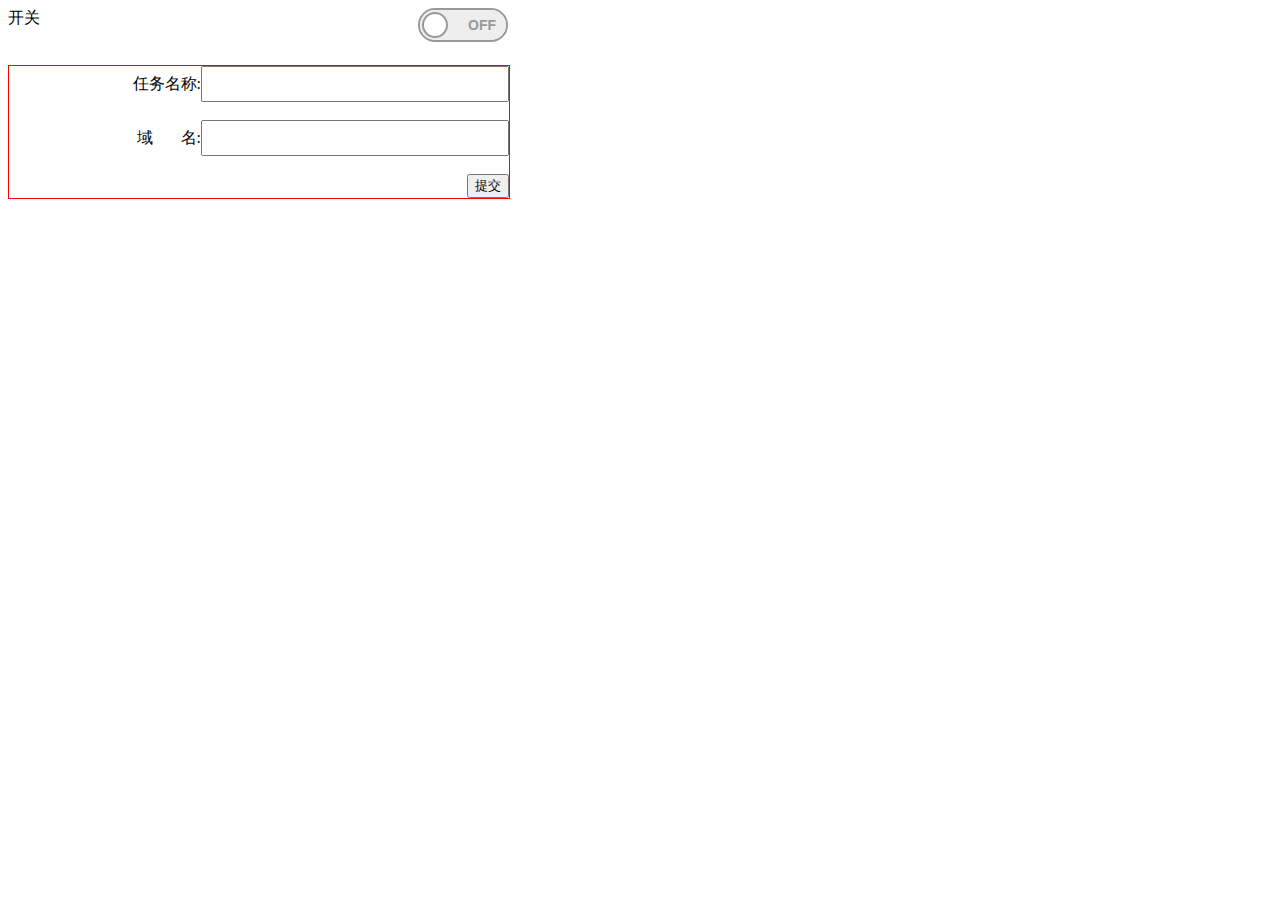
==== chromeCrx/popup.html @ 23c638a5 ".idea" ====
<!DOCTYPE html>
<html>
<head>
    <meta charset="utf-8"/>
    <title>自动化安全扫描平台流量录制</title>
    <link rel="stylesheet" href="./switch.css" type="text/css">
    <script src="./jquery.js"></script>


</head>
<body style="width:500px;min-height:100px;">

<nobr align="center">开关</nobr>
<div class="testswitch">
    <input class="testswitch-checkbox" id="onoffswitch" type="checkbox" onclick="onClickHander(this)">
    <label class="testswitch-label" for="onoffswitch">
        <span class="testswitch-inner" data-on="ON" data-off="OFF"></span>
        <span class="testswitch-switch"></span>
    </label>
</div>
<br/>
<br/>
<br/>
<div id="b">
<form  method="post" >
    任务名称:<input  type="text"  name="myName" class="a"/><br><br>
    域&nbsp;&nbsp; &nbsp; &nbsp; 名:<input  type="password"  name="pass" class="a" /><br/><br/>
    <button>提交</button>
</form>
<div>

<!--
<script type="javascript" src="./popup.js"></script>
-->
<script src="./buttonclick.js"></script>
</body>
</html>
---- chromeCrx/switch.css ----
.a{
     width: 300px;
     height: 30px;
}

#b{
     width: 500px;
     border: 1px solid red;
     text-align: right;        /*右对齐*/·
}

.testswitch {
    position: relative;
    float: right;
    width: 90px;
    margin: 0;
    -webkit-user-select:none;
    -moz-user-select:none;
    -ms-user-select: none;
}

.testswitch-checkbox {
    display: none;
}

.testswitch-label {
    display: block;
    overflow: hidden;
    cursor: pointer;
    border: 2px solid #999999;
    border-radius: 20px;
}

.testswitch-inner {
    display: block;
    width: 200%;
    margin-left: -100%;
    transition: margin 0.3s ease-in 0s;
}

.testswitch-inner::before, .testswitch-inner::after {
    display: block;
    float: right;
    width: 50%;
    height: 30px;
    padding: 0;
    line-height: 30px;
    font-size: 14px;
    color: white;
    font-family:
    Trebuchet, Arial, sans-serif;
    font-weight: bold;
    box-sizing: border-box;
}

.testswitch-inner::after {
    content: attr(data-on);
    padding-left: 10px;
    background-color: #00e500;
    color: #FFFFFF;
}

.testswitch-inner::before {
    content: attr(data-off);
    padding-right: 10px;
    background-color: #EEEEEE;
    color: #999999;
    text-align: right;
}

.testswitch-switch {
    position: absolute;
    display: block;
    width: 22px;
    height: 22px;
    margin: 4px;
    background: #FFFFFF;
    top: 0;
    bottom: 0;
    right: 56px;
    border: 2px solid #999999;
    border-radius: 20px;
    transition: all 0.3s ease-in 0s;
}

.testswitch-checkbox:checked + .testswitch-label .testswitch-inner {
    margin-left: 0;
}

.testswitch-checkbox:checked + .testswitch-label .testswitch-switch {
    right: 0px;
}
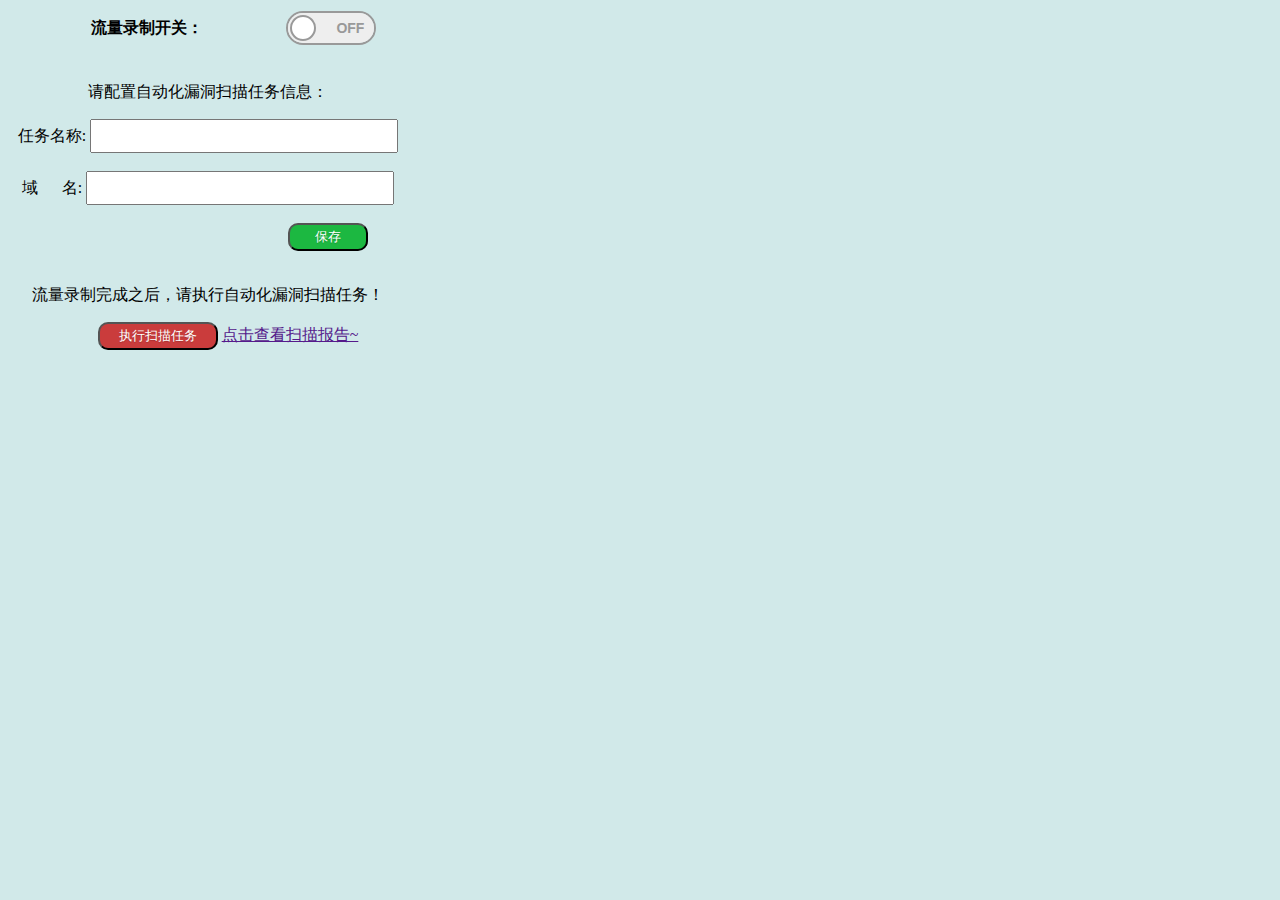
==== commit fae19766: "chromctrx" ====
--- a/chromeCrx/popup.html
+++ b/chromeCrx/popup.html
@@ -4,34 +4,52 @@
     <meta charset="utf-8"/>
     <title>自动化安全扫描平台流量录制</title>
     <link rel="stylesheet" href="./switch.css" type="text/css">
-    <script src="./jquery.js"></script>
+
+</head>
+<body style="width:500px;min-height:120px;" bgcolor="#D1E9E9">
+
+    <table width="100%" border="0" frame=void>
 
 
-</head>
-<body style="width:500px;min-height:100px;">
+        <tr>
+            <th>流量录制开关：</th>
 
-<nobr align="center">开关</nobr>
-<div class="testswitch">
-    <input class="testswitch-checkbox" id="onoffswitch" type="checkbox" onclick="onClickHander(this)">
-    <label class="testswitch-label" for="onoffswitch">
-        <span class="testswitch-inner" data-on="ON" data-off="OFF"></span>
-        <span class="testswitch-switch"></span>
-    </label>
-</div>
-<br/>
-<br/>
-<br/>
-<div id="b">
-<form  method="post" >
-    任务名称:<input  type="text"  name="myName" class="a"/><br><br>
-    域&nbsp;&nbsp; &nbsp; &nbsp; 名:<input  type="password"  name="pass" class="a" /><br/><br/>
-    <button>提交</button>
-</form>
-<div>
+            <th>
+                <div class="testswitch">
+                    <input class="testswitch-checkbox" id="onoffswitch" name="onoffswitch" type="checkbox" onclick="onClickHander(this)">
 
-<!--
-<script type="javascript" src="./popup.js"></script>
--->
-<script src="./buttonclick.js"></script>
+                    <label class="testswitch-label" for="onoffswitch">
+                        <span class="testswitch-inner" data-on="ON" data-off="OFF"></span>
+                        <span class="testswitch-switch"></span>
+                    </label>
+                    </input>
+                </div>
+            </th>
+        </tr>
+
+    </table>
+
+    <br/>
+    <div id="b">
+        <p> 请配置自动化漏洞扫描任务信息： </p>
+
+            任务名称:&nbsp;<input id="assmname" type="text" name="myName" class="a"/><br><br>
+            域&nbsp;&nbsp; &nbsp; &nbsp;名:&nbsp;<input id="assmdomain" type="password" name="pass" class="a"/><br/><br/>
+            <button class="button-success" onclick="saveassminfo()">保存</button>
+
+
+    <div>
+    <br/>
+    <div>
+        <P>流量录制完成之后，请执行自动化漏洞扫描任务！</P>
+        <button class="button-error">执行扫描任务</button>
+        <a href="" id="assmreport">点击查看扫描报告~</a>
+    </div>
+
+        <br/><br/><br/>
+        <!--
+        <script type="javascript" src="./popup.js"></script>
+        -->
+        <script src="./buttonclick.js"></script>
 </body>
 </html>--- a/chromeCrx/switch.css
+++ b/chromeCrx/switch.css
@@ -1,17 +1,60 @@
+.button-success,
+
+.button-error,
+
+.button-warning,
+
+.button-secondary {
+color: white;
+
+border-radius: 10px;
+
+text-shadow: 0 1px 1px rgba(0, 0, 0, 0.2);
+
+}
+
+.button-success {
+background: rgb(28, 184, 65); /* this is a green */
+margin-left: 60%;
+width: 80px;
+height: 28px;
+}
+
+.button-error {
+background: rgb(202, 60, 60); /* this is a maroon */
+margin-left: 10%;
+width: 120px;
+height: 28px;
+
+}
+
+.button-warning {
+background: rgb(223, 117, 20); /* this is an orange */
+
+}
+
+.button-secondary {
+background: rgb(66, 184, 221); /* this is a light blue */
+
+}
+
+
 .a{
      width: 300px;
-     height: 30px;
+     height: 28px;
 }
 
 #b{
-     width: 500px;
-     border: 1px solid red;
-     text-align: right;        /*右对齐*/·
+     width: 400px;
+     border: 1px ;
+     text-align: center;        /*右对齐*/·
+
+
 }
 
 .testswitch {
     position: relative;
-    float: right;
+    float: left;
     width: 90px;
     margin: 0;
     -webkit-user-select:none;
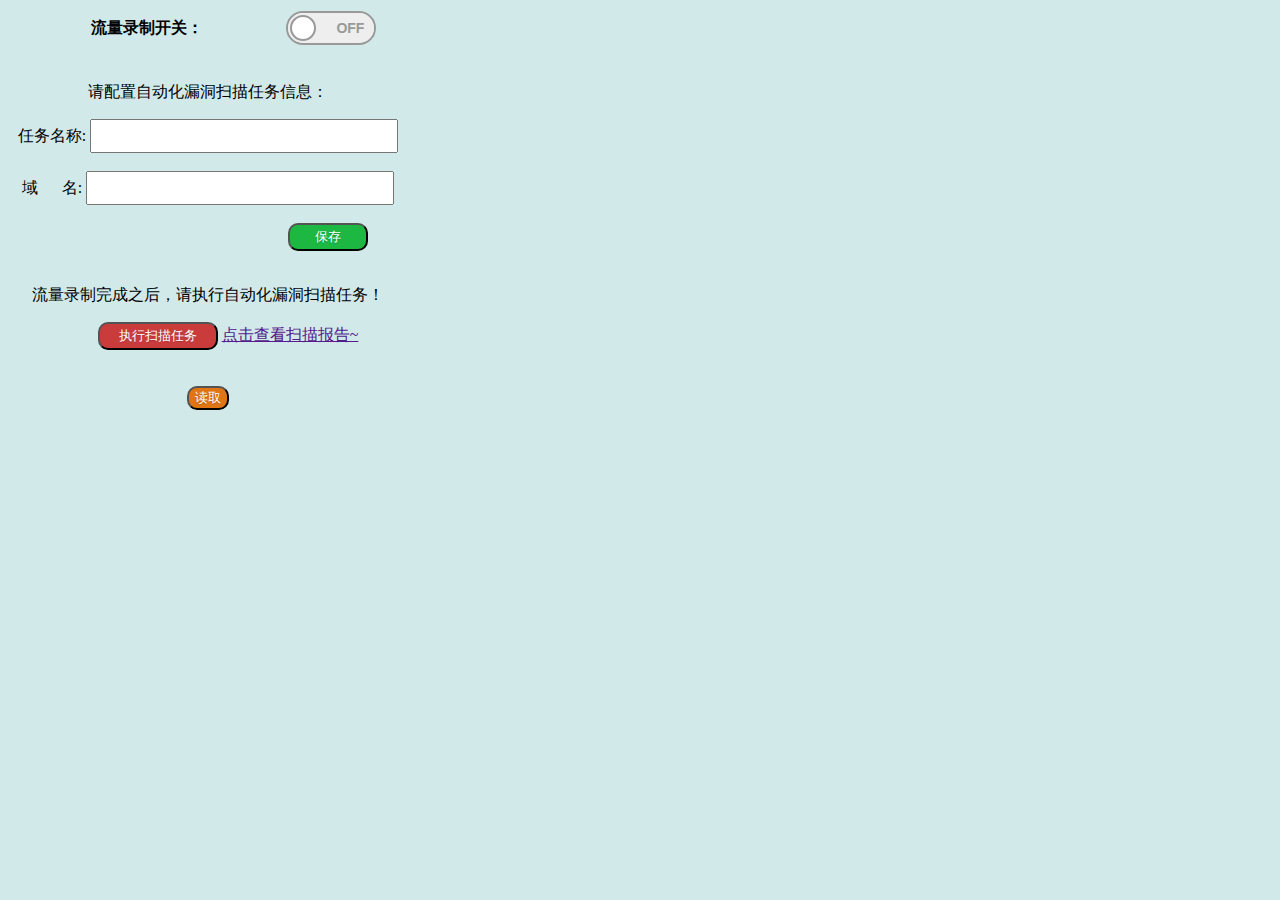
==== commit e12011d7: "chrome插件流量转发" ====
--- a/chromeCrx/popup.html
+++ b/chromeCrx/popup.html
@@ -4,52 +4,49 @@
     <meta charset="utf-8"/>
     <title>自动化安全扫描平台流量录制</title>
     <link rel="stylesheet" href="./switch.css" type="text/css">
+    <script src="./jquery-3.6.0.min.js"></script>
 
 </head>
 <body style="width:500px;min-height:120px;" bgcolor="#D1E9E9">
 
-    <table width="100%" border="0" frame=void>
+<table width="100%" border="0" frame=void>
+    <tr>
+        <th>流量录制开关：</th>
+        <th>
+            <div class="testswitch">
+                <input class="testswitch-checkbox"  id="onoffswitch" type="checkbox" >
+                <label class="testswitch-label" for="onoffswitch">
+                    <span class="testswitch-inner" data-on="ON" data-off="OFF"></span>
+                    <span class="testswitch-switch"></span>
+                </label>
+                </input>
+            </div>
+        </th>
+    </tr>
 
+</table>
 
-        <tr>
-            <th>流量录制开关：</th>
+<br/>
+<div id="b">
+    <p> 请配置自动化漏洞扫描任务信息： </p >
 
-            <th>
-                <div class="testswitch">
-                    <input class="testswitch-checkbox" id="onoffswitch" name="onoffswitch" type="checkbox" onclick="onClickHander(this)">
-
-                    <label class="testswitch-label" for="onoffswitch">
-                        <span class="testswitch-inner" data-on="ON" data-off="OFF"></span>
-                        <span class="testswitch-switch"></span>
-                    </label>
-                    </input>
-                </div>
-            </th>
-        </tr>
-
-    </table>
-
-    <br/>
-    <div id="b">
-        <p> 请配置自动化漏洞扫描任务信息： </p>
-
-            任务名称:&nbsp;<input id="assmname" type="text" name="myName" class="a"/><br><br>
-            域&nbsp;&nbsp; &nbsp; &nbsp;名:&nbsp;<input id="assmdomain" type="password" name="pass" class="a"/><br/><br/>
-            <button class="button-success" onclick="saveassminfo()">保存</button>
+    任务名称:&nbsp;<input id="assmname" type="text" name="name" class="a"/><br><br>
+    域&nbsp;&nbsp; &nbsp; &nbsp;名:&nbsp;<input id="assmdomain" type="text" name="domain" class="a"/><br/><br/>
+    <button class="button-success" id="savebutton" >保存</button>
 
 
     <div>
+        <br/>
+        <div>
+            <P>流量录制完成之后，请执行自动化漏洞扫描任务！</P>
+            <button class="button-error">执行扫描任务</button>
+            <a href="" id="assmreport">点击查看扫描报告~</a >
+        </div>
+    </div>
     <br/>
-    <div>
-        <P>流量录制完成之后，请执行自动化漏洞扫描任务！</P>
-        <button class="button-error">执行扫描任务</button>
-        <a href="" id="assmreport">点击查看扫描报告~</a>
-    </div>
-
-        <br/><br/><br/>
-        <!--
-        <script type="javascript" src="./popup.js"></script>
-        -->
-        <script src="./buttonclick.js"></script>
+    <br/>
+    <button class="button-warning" id="getbutton" >读取</button>
+    <br/>
+    <script src="./buttonclick.js"></script>
 </body>
 </html>